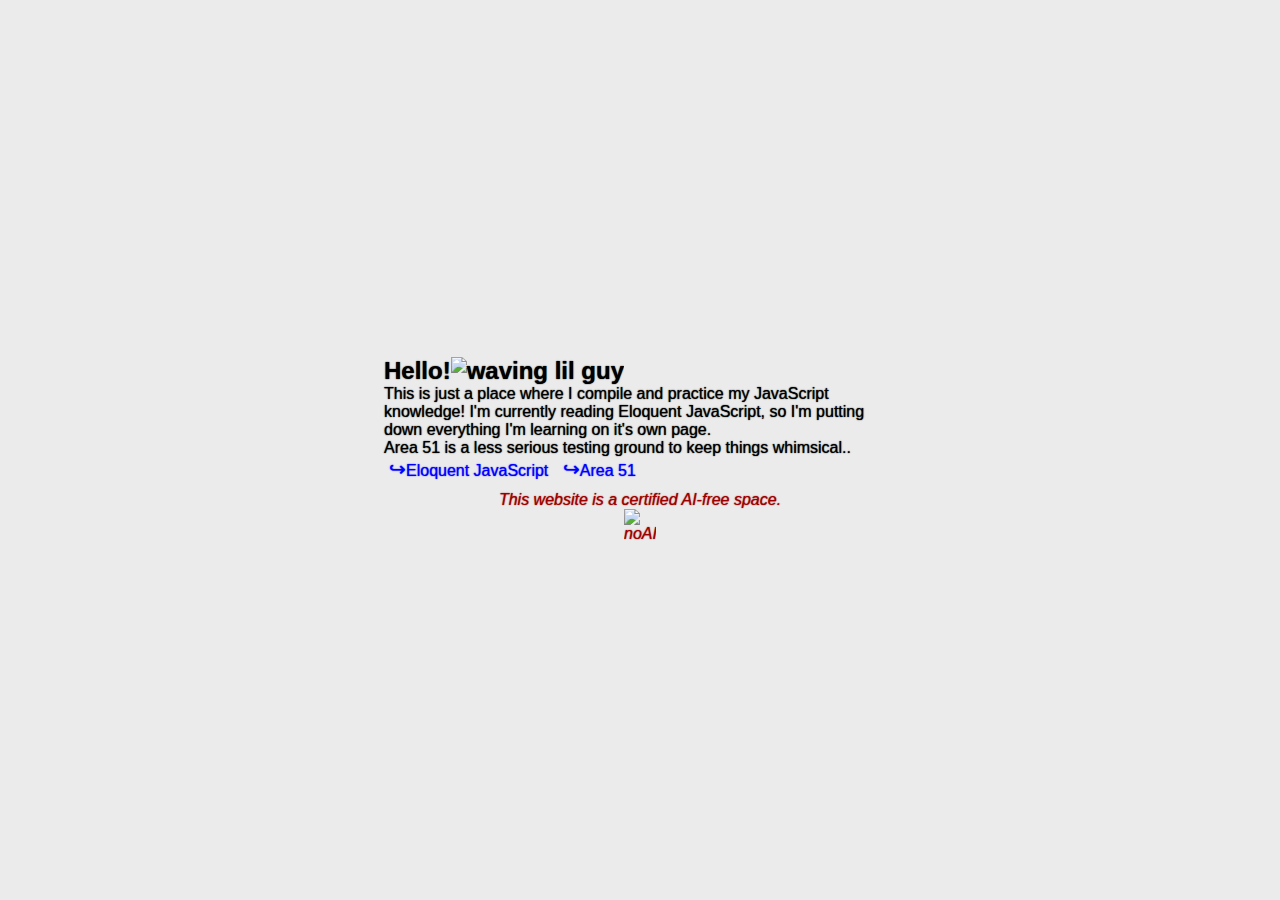
==== index.html @ 5c7e2823 "Initial commit, add most of section 1, add two-number calculator" ====
<!DOCTYPE html>
<html lang="en">
  <head>
    <meta charset="UTF-8" />
    <meta name="viewport" content="width=device-width, initial-scale=1.0" />
    <link rel="stylesheet" href="index.css" />
    <title>Daffy Studies JS</title>
  </head>
  <body>
    <main>
      <h1>
        Hello!<img
          src="https://media.tenor.com/xSoyGTIt66wAAAAj/hi-wave-hello-7tv-hi.gif"
          alt="waving lil guy"
        />
      </h1>
      <p>
        This is just a place where I compile and practice my JavaScript
        knowledge! I'm currently reading Eloquent JavaScript, so I'm
        putting down everything I'm learning on it's own page. 
        </br> 
        Area 51 is a less serious testing ground to keep things whimsical..
      </p>
      <nav>
        <a href="eloquentjs.html">Eloquent JavaScript</a>
        <a href="area51.html">Area 51</a>
      </nav>
    </main>
    <footer><p>This website is a certified AI-free space.</p>
    <img src="https://upload.wikimedia.org/wikipedia/commons/thumb/f/f1/No_AI_art.svg/2048px-No_AI_art.svg.png" alt="noAI"></footer>
    <script src="script.js"></script>
  </body>
</html>
---- index.css ----
* {
  margin: 0;
  padding: 0;
  font-family: "Segoe UI", Tahoma, Geneva, Verdana, sans-serif;
  text-shadow: 0px 0px 1.25px;
  box-sizing: border-box;
}

body {
  display: flex;
  flex-direction: column;
  justify-content: center;
  align-items: center;
  height: 100dvh;
  width: 100dvw;
  background-color: rgb(235, 235, 235);
}

main {
  width: 512px;
}

main h1 {
  font-size: 24px;
}

main img {
  width: 50px;
}

a {
  text-decoration: none;
  list-style-type: none;
  color: blue;
  cursor: pointer;
  margin: 5px;
}

a:before {
  content: "\21AA";
  font-size: 20px;
}

footer {
  margin-top: 10px;
  display: flex;
  flex-direction: column;
  justify-content: center;
  align-items: center;
  width: 100%;
  font-style: italic;
  color: rgb(156, 0, 0);
}

footer img {
  width: 32px;
  animation: noai 1s linear infinite;
}

@keyframes noai {
  0% {
    transform: rotate3d(0, 1, 0, 0deg);
  }
  100% {
    transform: rotate3d(0, 1, 0, 360deg);
  }
}
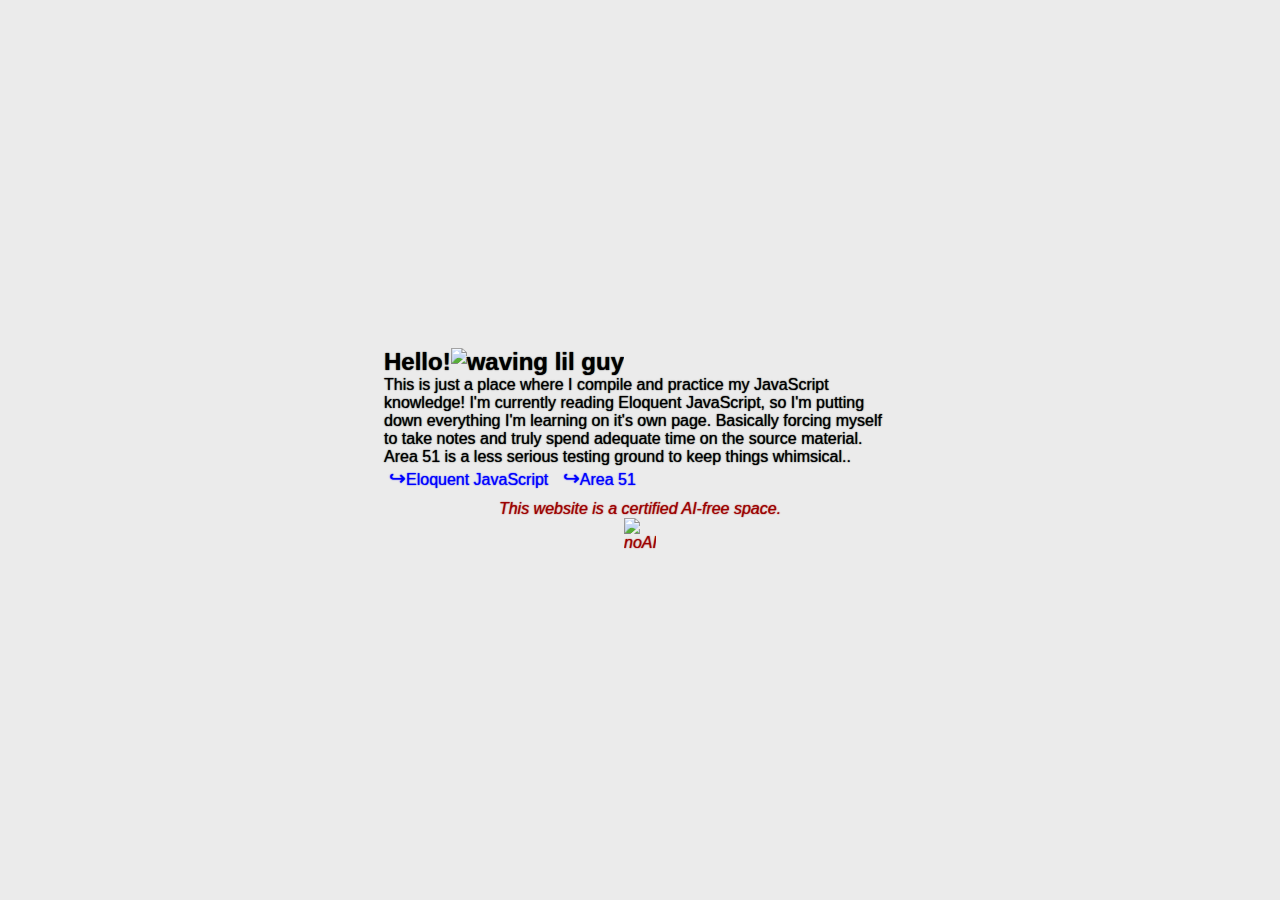
==== commit 44361234: "Start ppClicker" ====
--- a/index.html
+++ b/index.html
@@ -2,8 +2,8 @@
 <html lang="en">
   <head>
     <meta charset="UTF-8" />
-    <meta name="viewport" content="width=device-width, initial-scale=1.0" />
-    <link rel="stylesheet" href="index.css" />
+    <meta name="viewport" content="width=device-width, initial-scale=0" />
+    <link rel="stylesheet" href="styles/index.css" />
     <title>Daffy Studies JS</title>
   </head>
   <body>
@@ -17,17 +17,16 @@
       <p>
         This is just a place where I compile and practice my JavaScript
         knowledge! I'm currently reading Eloquent JavaScript, so I'm
-        putting down everything I'm learning on it's own page. 
+        putting down everything I'm learning on it's own page. Basically forcing myself to take notes and truly spend adequate time on the source material.
         </br> 
         Area 51 is a less serious testing ground to keep things whimsical..
       </p>
       <nav>
-        <a href="eloquentjs.html">Eloquent JavaScript</a>
-        <a href="area51.html">Area 51</a>
+        <a href="pages/eloquentjs.html">Eloquent JavaScript</a>
+        <a href="pages/area51.html">Area 51</a>
       </nav>
     </main>
     <footer><p>This website is a certified AI-free space.</p>
     <img src="https://upload.wikimedia.org/wikipedia/commons/thumb/f/f1/No_AI_art.svg/2048px-No_AI_art.svg.png" alt="noAI"></footer>
-    <script src="script.js"></script>
   </body>
 </html>
--- a/styles/index.css
+++ b/styles/index.css
@@ -0,0 +1,67 @@
+* {
+  margin: 0;
+  padding: 0;
+  font-family: "Segoe UI", Tahoma, Geneva, Verdana, sans-serif;
+  text-shadow: 0px 0px 1.25px;
+  box-sizing: border-box;
+}
+
+body {
+  display: flex;
+  flex-direction: column;
+  justify-content: center;
+  align-items: center;
+  height: 100dvh;
+  width: 100%;
+  background-color: rgb(235, 235, 235);
+}
+
+main {
+  width: 512px;
+}
+
+main h1 {
+  font-size: 24px;
+}
+
+main img {
+  width: 50px;
+}
+
+a {
+  text-decoration: none;
+  list-style-type: none;
+  color: blue;
+  cursor: pointer;
+  margin: 5px;
+}
+
+a:before {
+  content: "\21AA";
+  font-size: 20px;
+}
+
+footer {
+  margin-top: 10px;
+  display: flex;
+  flex-direction: column;
+  justify-content: center;
+  align-items: center;
+  width: 100%;
+  font-style: italic;
+  color: rgb(156, 0, 0);
+}
+
+footer img {
+  width: 32px;
+  animation: noai 1s linear infinite;
+}
+
+@keyframes noai {
+  0% {
+    transform: rotate3d(0, 1, 0, 0deg);
+  }
+  100% {
+    transform: rotate3d(0, 1, 0, 360deg);
+  }
+}
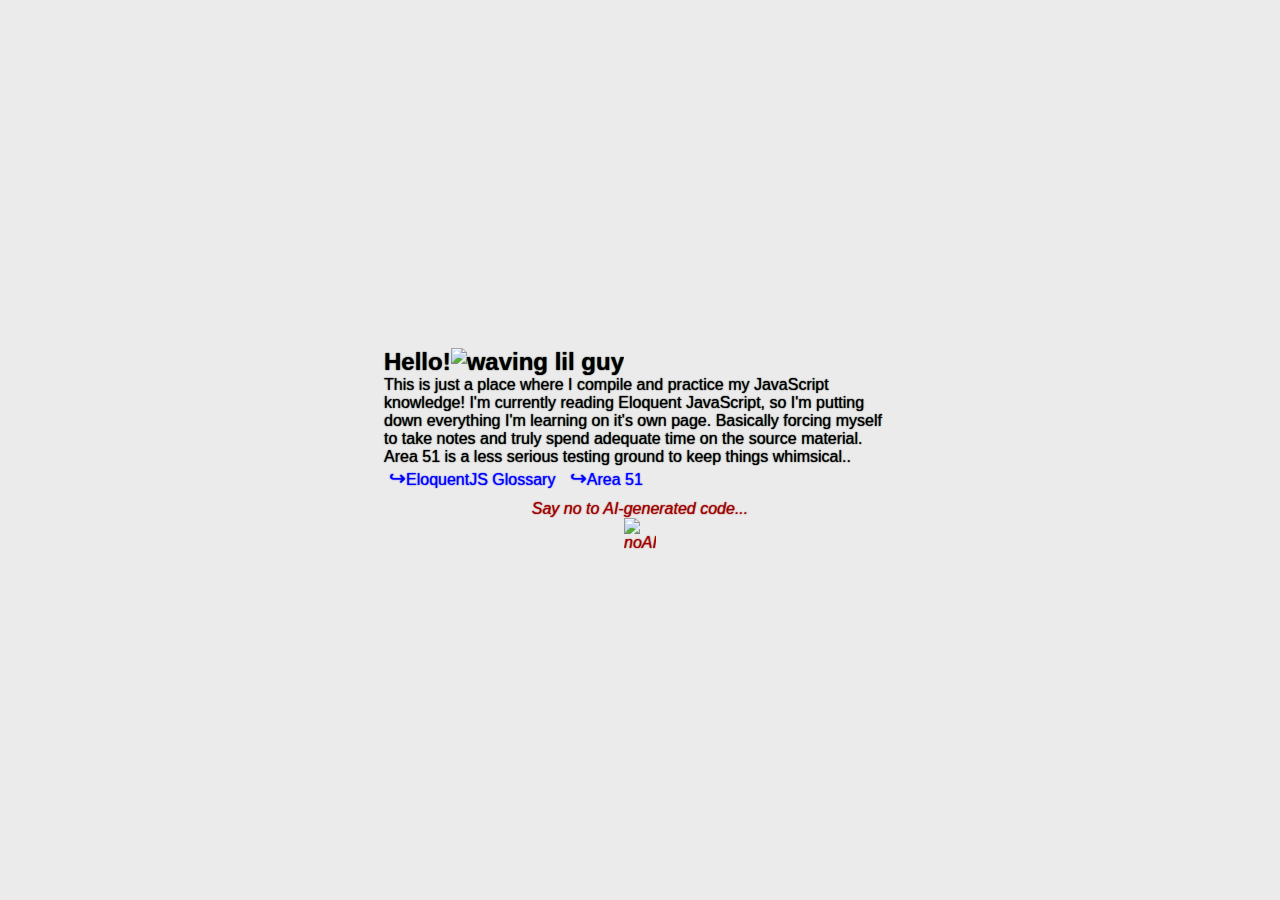
==== commit 90340cf8: "Condense eloquentjs page" ====
--- a/index.html
+++ b/index.html
@@ -22,11 +22,11 @@
         Area 51 is a less serious testing ground to keep things whimsical..
       </p>
       <nav>
-        <a href="pages/eloquentjs.html">Eloquent JavaScript</a>
+        <a href="pages/eloquentjs.html">EloquentJS Glossary</a>
         <a href="pages/area51.html">Area 51</a>
       </nav>
     </main>
-    <footer><p>This website is a certified AI-free space.</p>
+    <footer><p>Say no to AI-generated code...</p>
     <img src="https://upload.wikimedia.org/wikipedia/commons/thumb/f/f1/No_AI_art.svg/2048px-No_AI_art.svg.png" alt="noAI"></footer>
   </body>
 </html>
